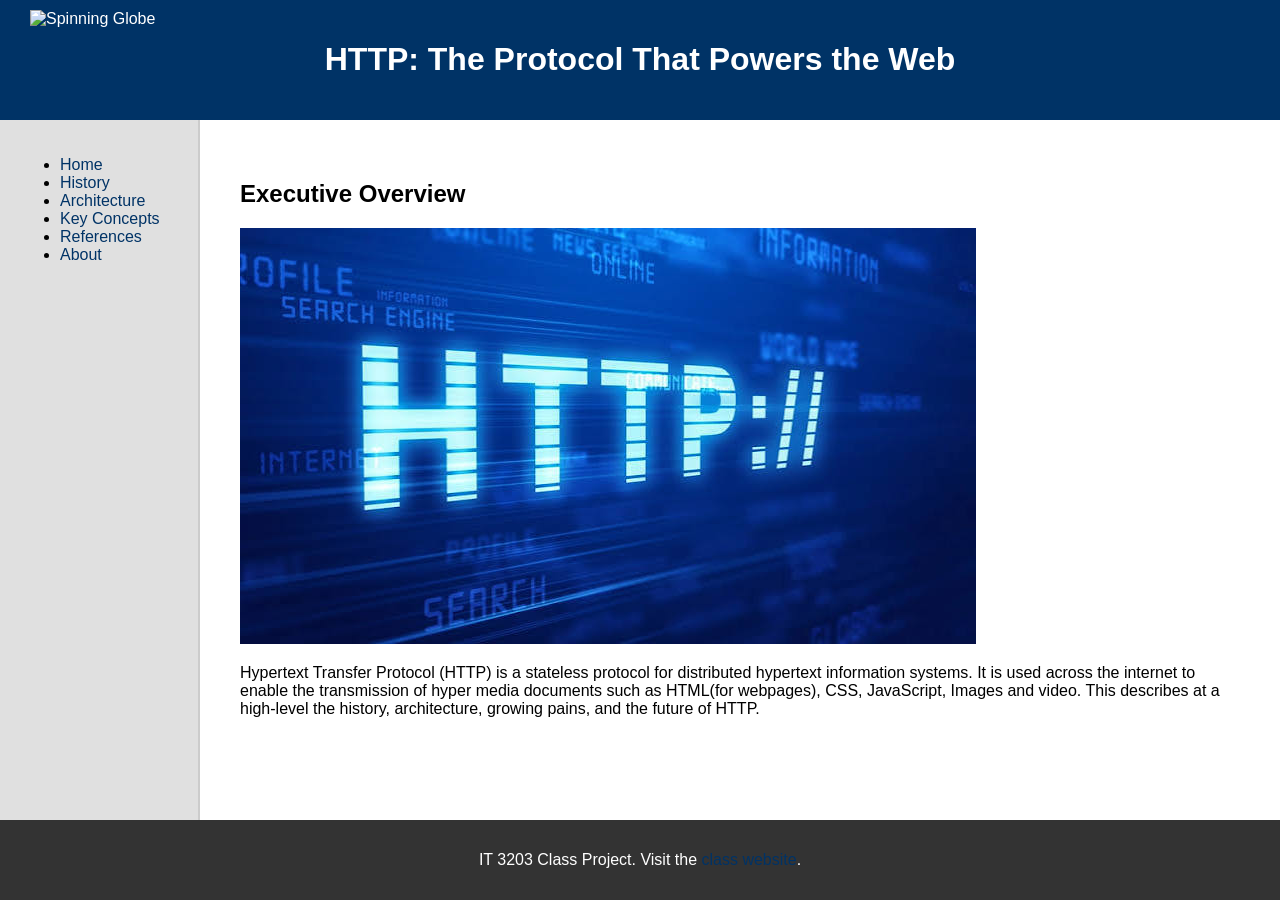
==== index.html @ d5ed8362 "Images" ====
<!DOCTYPE html>
<html>
<head>
  <meta charset="UTF-8">
  <title>HTTP: The Protocol That Powers the Web</title>
  
 
  <link rel="stylesheet" href="./CSS/Style.css">
  
</head>
<body>

 
  <div class="grid-container">
    
    <header class="site-header">
      <img src="./Images/spiningglobe.gif" alt="Spinning Globe" class="header-logo">
      <h1>HTTP: The Protocol That Powers the Web</h1>
    </header>

    <nav class="main-menu">
      <ul>
  <li><a href="index.html">Home</a></li>
  <li><a href="./HTML/history.html">History</a></li>
  <li><a href="./HTML/architecture.html">Architecture</a></li>
  <li><a href="./HTML/concepts.html">Key Concepts</a></li>
  <li><a href="./HTML/references.html">References</a></li>
  <li><a href="./HTML/about.html">About</a></li>
</ul>
    </nav>

    <main class="content">
   <h2>Executive Overview</h2>
<img src="./Images/httpimage.jpg" alt="HTTP Image" class="content-image">
<p>Hypertext Transfer Protocol (HTTP) is a stateless protocol for distributed hypertext information systems. It is used across the internet to enable the transmission of hyper media documents such as HTML(for webpages), CSS, JavaScript, Images and video. This describes at a high-level the history, architecture, growing pains, and the future of HTTP.</p>
    </main>

    <footer id="footer-note">
      <p>IT 3203 Class Project. Visit the <a href="https://ksuweb.github.io/IT3203/">class website</a>.</p>
    </footer>

  </div>

</body>
</html>
---- CSS/Style.css ----
body {
  font-family: Arial, sans-serif;
  margin: 0;
  background-color: #f4f4f4;
}

.grid-container {
  display: grid;
  grid-template-columns: 200px 1fr; 
  grid-template-rows: auto 1fr auto; 
  min-height: 100vh;
}


.site-header {
  grid-column: 1 / 3;
  background-color: #003366;
  color: white;
  padding: 20px;
  text-align: center;
  position: relative;
}

.header-logo {
  height: 100px;
  width: auto;
  position: absolute;
  left: 30px;
  top: 50%;
  transform: translateY(-50%);
}

.main-menu {
  grid-column: 1 / 2;
  background-color: #e0e0e0;
  padding: 20px;
  border-right: 2px solid #ccc;
}


.content {
  grid-column: 2 / 3;
  padding: 40px;
  background-color: white;
}


#footer-note {
  grid-column: 1 / 3;
  background-color: #333;
  color: white;
  text-align: center;
  padding: 15px;
}


a {
  color: #003366;
  text-decoration: none;
}

a:hover {
  color: #ff9900;
  text-decoration: underline;
}


.status-table {
  width: 100%;
  border-collapse: collapse;
  margin-top: 20px;
  margin-bottom: 20px;
}

.status-table th, .status-table td {
  border: 1px solid #ccc;
  padding: 12px;
  text-align: left;
}

.status-table th {
  background-color: #003366;
  color: white;
  font-weight: bold;
}

.status-table tr:nth-child(even) {
  background-color: #f9f9f9;
}


.content ul {
  line-height: 1.6;
}

.content li {
  margin-bottom: 15px;
}

.content strong {
  color: #003366;
}
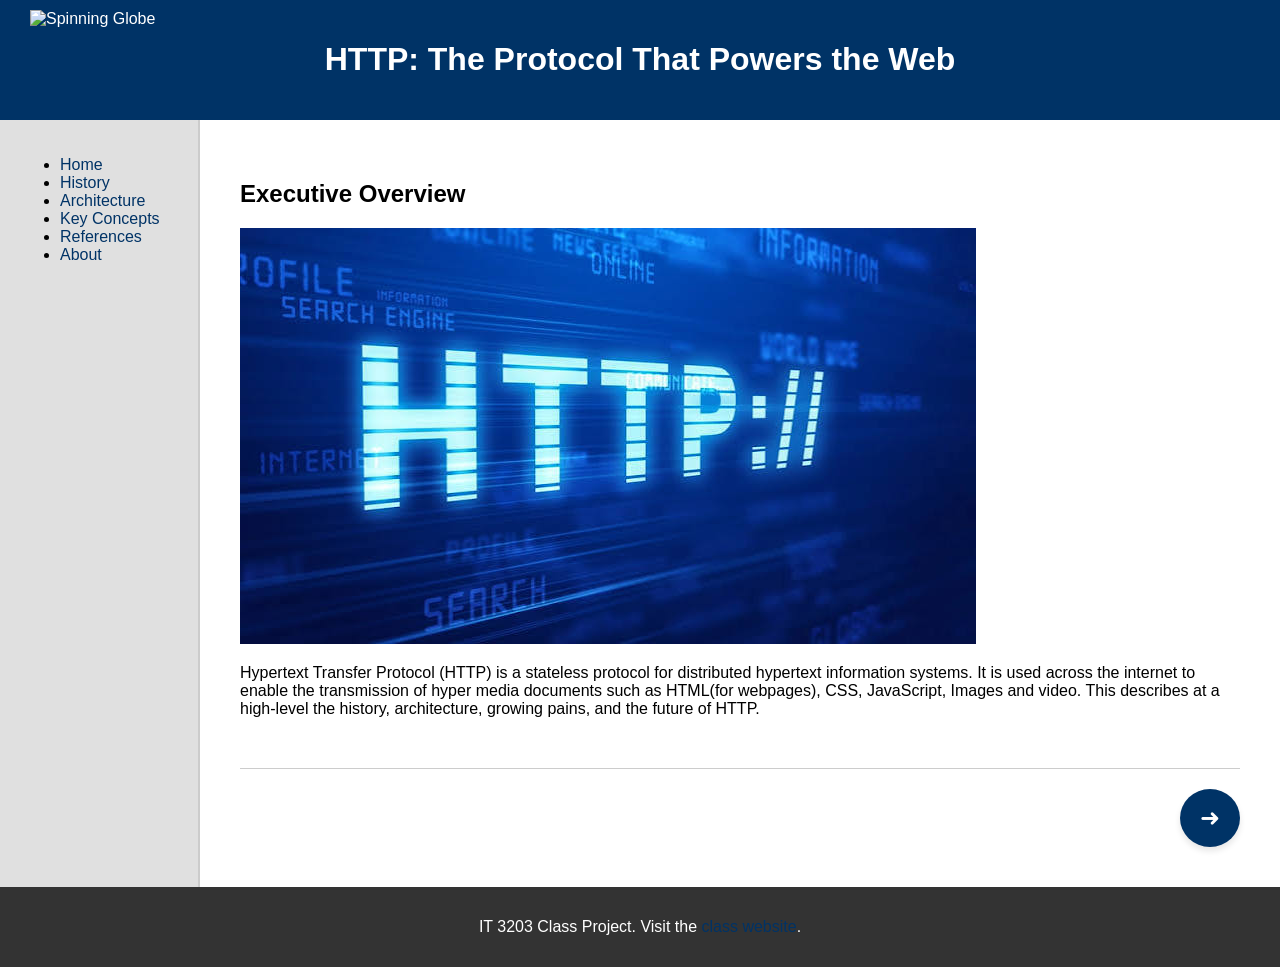
==== commit 20083a7f: "images" ====
--- a/index.html
+++ b/index.html
@@ -10,6 +10,7 @@
 </head>
 <body>
 
+  
  
   <div class="grid-container">
     
@@ -27,14 +28,23 @@
   <li><a href="./HTML/references.html">References</a></li>
   <li><a href="./HTML/about.html">About</a></li>
 </ul>
+
+
+
     </nav>
 
-    <main class="content">
-   <h2>Executive Overview</h2>
-<img src="./Images/httpimage.jpg" alt="HTTP Image" class="content-image">
-<p>Hypertext Transfer Protocol (HTTP) is a stateless protocol for distributed hypertext information systems. It is used across the internet to enable the transmission of hyper media documents such as HTML(for webpages), CSS, JavaScript, Images and video. This describes at a high-level the history, architecture, growing pains, and the future of HTTP.</p>
+<main class="content">
+      <h2>Executive Overview</h2>
+      <img src="./Images/httpimage.jpg" alt="HTTP Image" class="content-image">
+      <p>Hypertext Transfer Protocol (HTTP) is a stateless protocol for distributed hypertext information systems. It is used across the internet to enable the transmission of hyper media documents such as HTML(for webpages), CSS, JavaScript, Images and video. This describes at a high-level the history, architecture, growing pains, and the future of HTTP.</p>
+      
+     
+      <div class="next-page-arrow">
+        <a href="../HTML/history.html" title="Next Page">&#10140;</a>
+      </div>
     </main>
 
+  
     <footer id="footer-note">
       <p>IT 3203 Class Project. Visit the <a href="https://ksuweb.github.io/IT3203/">class website</a>.</p>
     </footer>
--- a/CSS/Style.css
+++ b/CSS/Style.css
@@ -104,3 +104,28 @@
 }
 
 
+.next-page-arrow {
+  display: flex;
+  justify-content: flex-end; 
+  margin-top: 50px;
+  padding-top: 20px;
+  border-top: 1px solid #ccc;
+}
+
+
+.next-page-arrow a {
+  background-color: #003366;
+  color: white;
+  font-size: 1.5rem;
+  padding: 15px 20px;
+  border-radius: 50%;
+  text-decoration: none;
+  box-shadow: 0 4px 6px rgba(0, 0, 0, 0.1);
+  transition: background-color 0.3s ease;
+}
+
+.next-page-arrow a:hover {
+  background-color: #ff9900;
+  color: white;
+  text-decoration: none;
+}
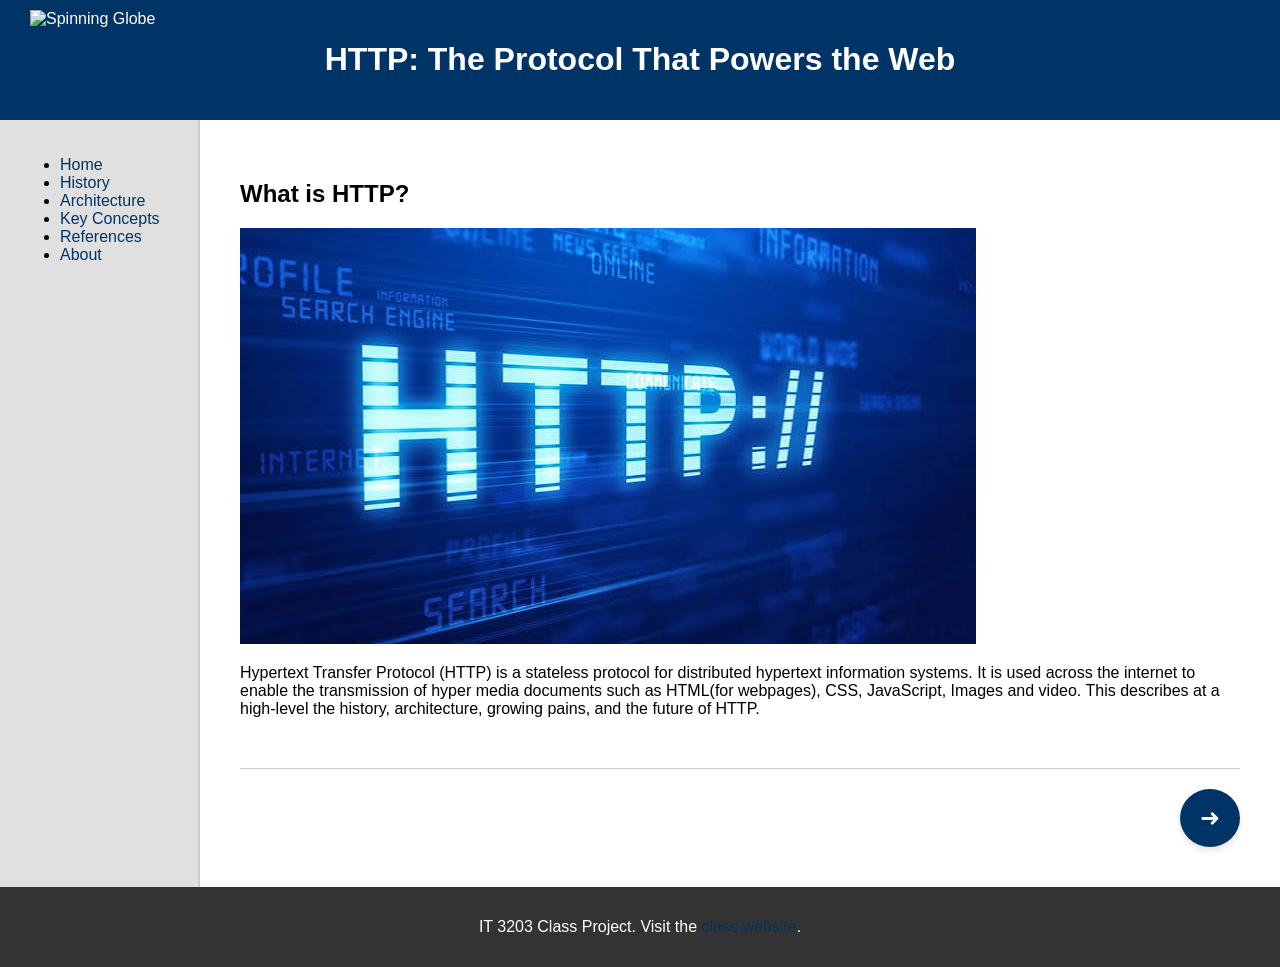
==== commit 42e78687: "HTML" ====
--- a/index.html
+++ b/index.html
@@ -34,7 +34,7 @@
     </nav>
 
 <main class="content">
-      <h2>Executive Overview</h2>
+      <h2>What is HTTP?</h2>
       <img src="./Images/httpimage.jpg" alt="HTTP Image" class="content-image">
       <p>Hypertext Transfer Protocol (HTTP) is a stateless protocol for distributed hypertext information systems. It is used across the internet to enable the transmission of hyper media documents such as HTML(for webpages), CSS, JavaScript, Images and video. This describes at a high-level the history, architecture, growing pains, and the future of HTTP.</p>
       
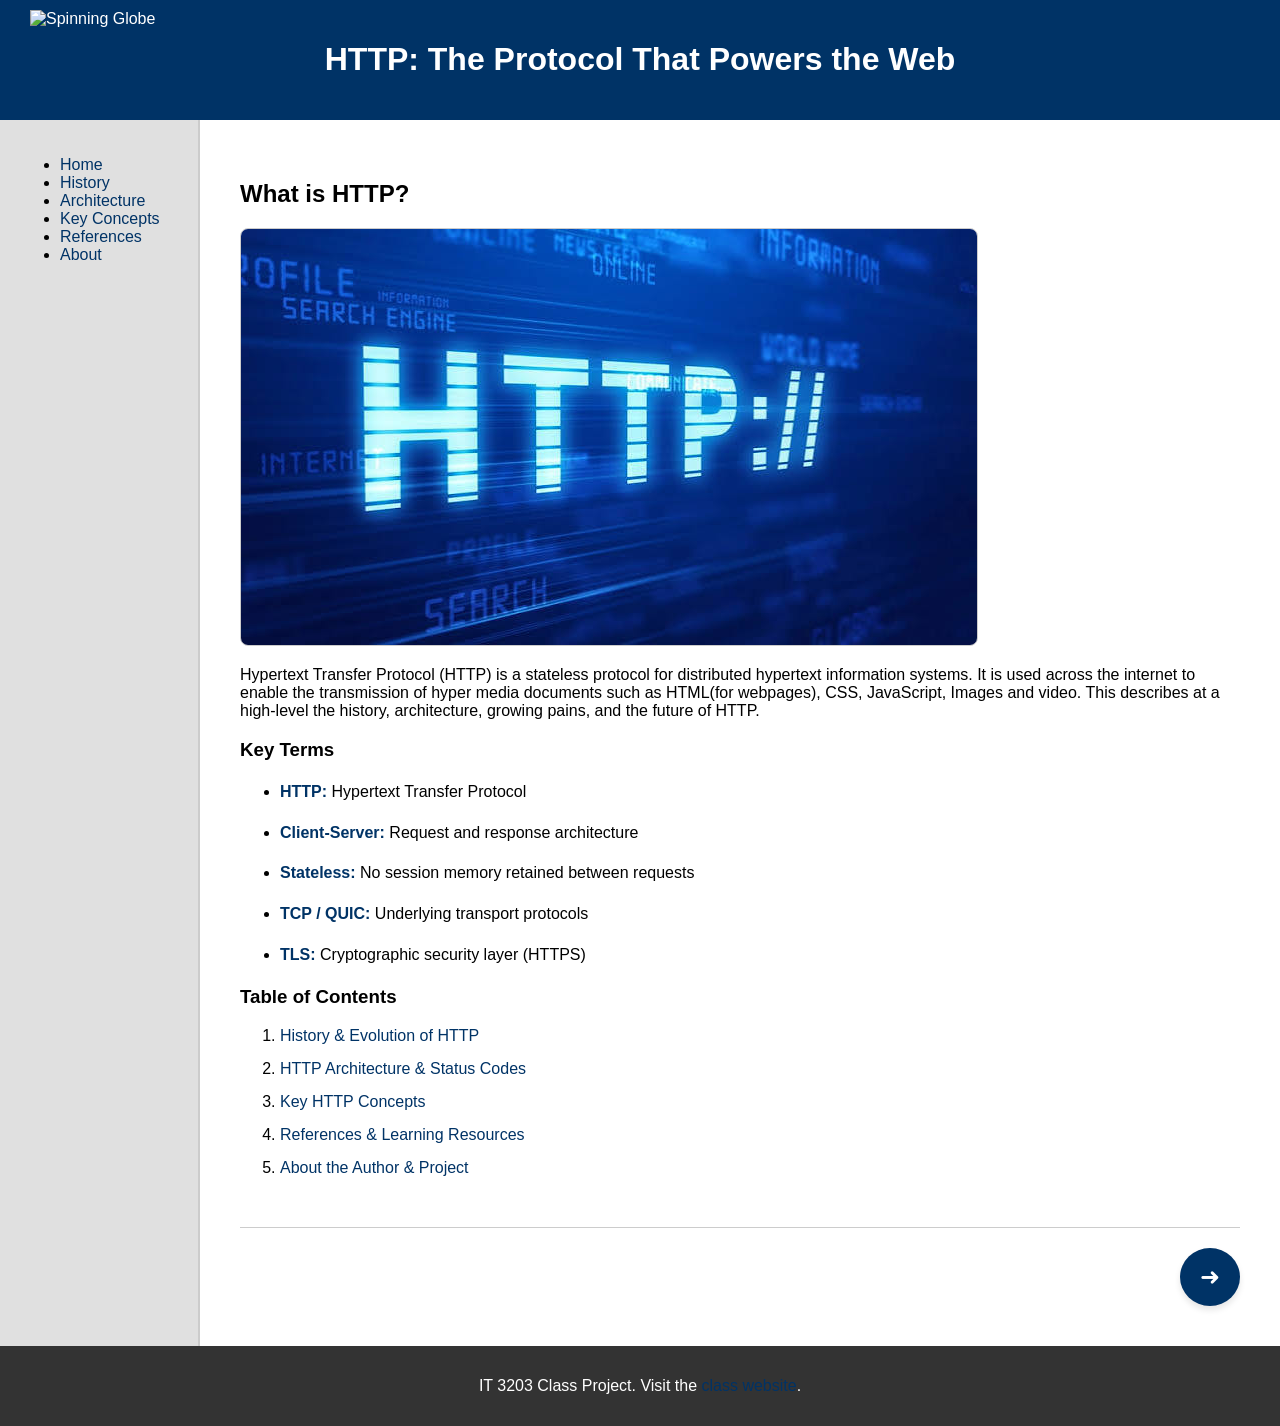
==== commit 8c3b6b80: "chm" ====
--- a/index.html
+++ b/index.html
@@ -1,5 +1,5 @@
 <!DOCTYPE html>
-<html>
+<html lang="en">
 <head>
   <meta charset="UTF-8">
   <title>HTTP: The Protocol That Powers the Web</title>
@@ -38,9 +38,26 @@
       <img src="./Images/httpimage.jpg" alt="HTTP Image" class="content-image">
       <p>Hypertext Transfer Protocol (HTTP) is a stateless protocol for distributed hypertext information systems. It is used across the internet to enable the transmission of hyper media documents such as HTML(for webpages), CSS, JavaScript, Images and video. This describes at a high-level the history, architecture, growing pains, and the future of HTTP.</p>
       
+      <h3>Key Terms</h3>
+<ul>
+  <li><strong>HTTP:</strong> Hypertext Transfer Protocol</li>
+  <li><strong>Client-Server:</strong> Request and response architecture</li>
+  <li><strong>Stateless:</strong> No session memory retained between requests</li>
+  <li><strong>TCP / QUIC:</strong> Underlying transport protocols</li>
+  <li><strong>TLS:</strong> Cryptographic security layer (HTTPS)</li>
+</ul>
+
+<h3>Table of Contents</h3>
+<ol>
+  <li><a href="./HTML/history.html">History & Evolution of HTTP</a></li>
+  <li><a href="./HTML/architecture.html">HTTP Architecture & Status Codes</a></li>
+  <li><a href="./HTML/concepts.html">Key HTTP Concepts</a></li>
+  <li><a href="./HTML/references.html">References & Learning Resources</a></li>
+  <li><a href="./HTML/about.html">About the Author & Project</a></li>
+</ol>
      
       <div class="next-page-arrow">
-        <a href="../HTML/history.html" title="Next Page">&#10140;</a>
+        <a href="./HTML/history.html" title="Next Page">&#10140;</a>
       </div>
     </main>
 
--- a/CSS/Style.css
+++ b/CSS/Style.css
@@ -1,11 +1,23 @@
 
 
+/*Global Styles*/
 body {
   font-family: Arial, sans-serif;
   margin: 0;
   background-color: #f4f4f4;
 }
 
+a {
+  color: #003366;
+  text-decoration: none;
+}
+
+a:hover {
+  color: #ff9900;
+  text-decoration: underline;
+}
+
+/*Main Layout Structure*/
 .grid-container {
   display: grid;
   grid-template-columns: 200px 1fr; 
@@ -13,7 +25,7 @@
   min-height: 100vh;
 }
 
-
+/*Header & Logo*/
 .site-header {
   grid-column: 1 / 3;
   background-color: #003366;
@@ -32,6 +44,7 @@
   transform: translateY(-50%);
 }
 
+/*Sidebar Navigation*/
 .main-menu {
   grid-column: 1 / 2;
   background-color: #e0e0e0;
@@ -39,34 +52,26 @@
   border-right: 2px solid #ccc;
 }
 
-
+/*Main Content*/
 .content {
   grid-column: 2 / 3;
   padding: 40px;
   background-color: white;
 }
 
-
-#footer-note {
-  grid-column: 1 / 3;
-  background-color: #333;
-  color: white;
-  text-align: center;
-  padding: 15px;
+.content ul {
+  line-height: 1.6;
 }
 
-
-a {
-  color: #003366;
-  text-decoration: none;
+.content li {
+  margin-bottom: 15px;
 }
 
-a:hover {
-  color: #ff9900;
-  text-decoration: underline;
+.content strong {
+  color: #003366;
 }
 
-
+/*Content Tables*/
 .status-table {
   width: 100%;
   border-collapse: collapse;
@@ -90,20 +95,41 @@
   background-color: #f9f9f9;
 }
 
-
-.content ul {
-  line-height: 1.6;
+/*Diagram*/
+.diagram-gallery {
+  width: 100%;
+  max-width: 750px;
+  margin: 40px auto; 
+  display: flex;
+  flex-direction: column;
+  gap: 25px; 
 }
 
-.content li {
-  margin-bottom: 15px;
+.diagram-row {
+  display: flex;
+  justify-content: space-between;
+  align-items: center; 
+  gap: 25px; 
 }
 
-.content strong {
-  color: #003366;
+.diagram-row .styled-diagram {
+  width: calc(50% - 12.5px); 
 }
 
+.gallery-bottom {
+  width: 100%;
+}
 
+.styled-diagram {
+  height: auto;
+  display: block;
+  border: 2px solid #e0e0e0;
+  border-radius: 16px; 
+  box-shadow: 0 8px 16px rgba(0, 0, 0, 0.1); 
+  object-fit: contain; 
+}
+
+/*(Next Arrow)*/
 .next-page-arrow {
   display: flex;
   justify-content: flex-end; 
@@ -111,7 +137,6 @@
   padding-top: 20px;
   border-top: 1px solid #ccc;
 }
-
 
 .next-page-arrow a {
   background-color: #003366;
@@ -128,4 +153,23 @@
   background-color: #ff9900;
   color: white;
   text-decoration: none;
+}
+
+/*Footer*/
+#footer-note {
+  grid-column: 1 / 3;
+  background-color: #333;
+  color: white;
+  text-align: center;
+  padding: 15px;
+}
+
+/* Content Images */
+.content-image {
+  max-width: 100%;
+  height: auto;
+  display: block;
+  margin: 20px 0;
+  border: 1px solid #ccc;
+  border-radius: 8px;
 }
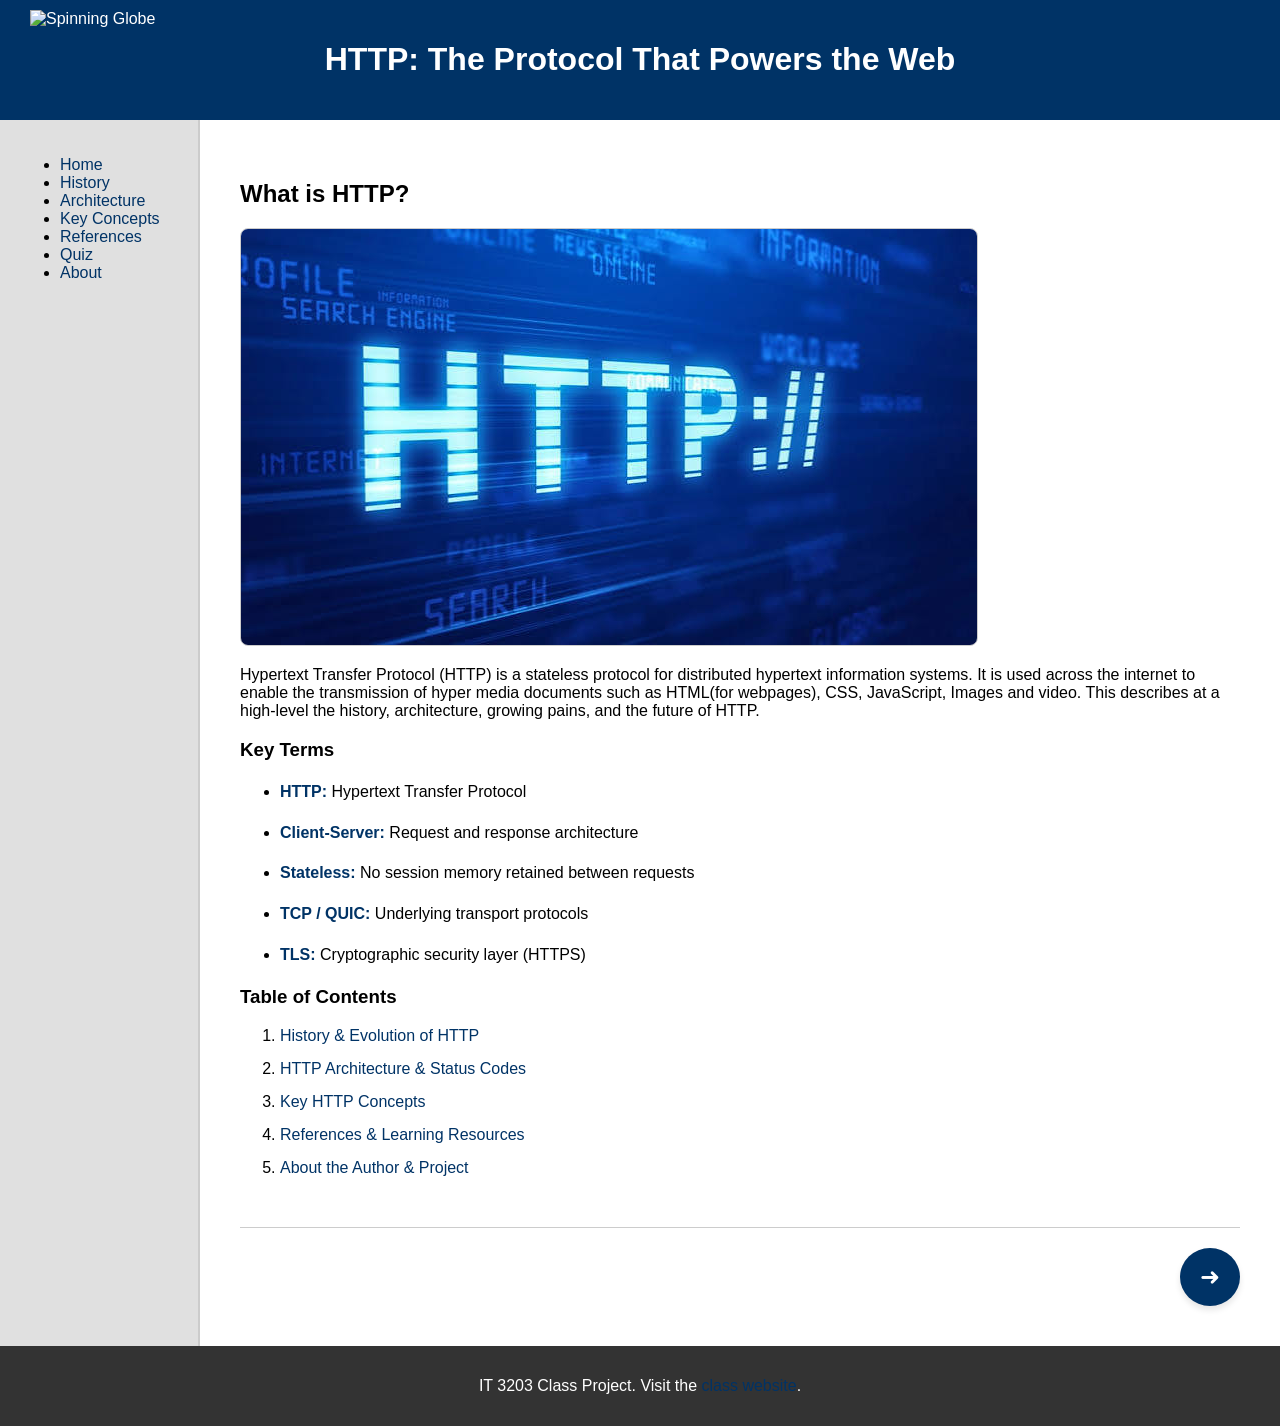
==== commit 66d7f12f: "Commmit" ====
--- a/index.html
+++ b/index.html
@@ -4,40 +4,40 @@
   <meta charset="UTF-8">
   <title>HTTP: The Protocol That Powers the Web</title>
   
- 
+ <!--CSS LINK-->
   <link rel="stylesheet" href="./CSS/Style.css">
   
 </head>
 <body>
 
   
- 
+ <!--Main CSS Container, organization...-->
   <div class="grid-container">
     
     <header class="site-header">
       <img src="./Images/spiningglobe.gif" alt="Spinning Globe" class="header-logo">
       <h1>HTTP: The Protocol That Powers the Web</h1>
     </header>
-
-    <nav class="main-menu">
-      <ul>
-  <li><a href="index.html">Home</a></li>
-  <li><a href="./HTML/history.html">History</a></li>
-  <li><a href="./HTML/architecture.html">Architecture</a></li>
-  <li><a href="./HTML/concepts.html">Key Concepts</a></li>
-  <li><a href="./HTML/references.html">References</a></li>
-  <li><a href="./HTML/about.html">About</a></li>
-</ul>
-
-
-
-    </nav>
+<!--Maine Menu and content-->
+<nav class="main-menu">
+  <ul>
+    <li><a href="index.html">Home</a></li>
+    <li><a href="./HTML/history.html">History</a></li>
+    <li><a href="./HTML/architecture.html">Architecture</a></li>
+    <li><a href="./HTML/concepts.html">Key Concepts</a></li>
+    <li><a href="./HTML/references.html">References</a></li>
+    <li><a href="./HTML/quiz.html">Quiz</a></li>
+    <li><a href="./HTML/about.html">About</a></li>
+  </ul>
+</nav>
 
 <main class="content">
       <h2>What is HTTP?</h2>
       <img src="./Images/httpimage.jpg" alt="HTTP Image" class="content-image">
       <p>Hypertext Transfer Protocol (HTTP) is a stateless protocol for distributed hypertext information systems. It is used across the internet to enable the transmission of hyper media documents such as HTML(for webpages), CSS, JavaScript, Images and video. This describes at a high-level the history, architecture, growing pains, and the future of HTTP.</p>
       
+
+<!--Key terms section-->      
       <h3>Key Terms</h3>
 <ul>
   <li><strong>HTTP:</strong> Hypertext Transfer Protocol</li>
@@ -46,7 +46,7 @@
   <li><strong>TCP / QUIC:</strong> Underlying transport protocols</li>
   <li><strong>TLS:</strong> Cryptographic security layer (HTTPS)</li>
 </ul>
-
+<!--TAble of contents-->
 <h3>Table of Contents</h3>
 <ol>
   <li><a href="./HTML/history.html">History & Evolution of HTTP</a></li>
@@ -55,13 +55,13 @@
   <li><a href="./HTML/references.html">References & Learning Resources</a></li>
   <li><a href="./HTML/about.html">About the Author & Project</a></li>
 </ol>
-     
+     <!--Next page button-->
       <div class="next-page-arrow">
         <a href="./HTML/history.html" title="Next Page">&#10140;</a>
       </div>
     </main>
 
-  
+  <!--class footer note-->
     <footer id="footer-note">
       <p>IT 3203 Class Project. Visit the <a href="https://ksuweb.github.io/IT3203/">class website</a>.</p>
     </footer>
--- a/CSS/Style.css
+++ b/CSS/Style.css
@@ -172,4 +172,178 @@
   margin: 20px 0;
   border: 1px solid #ccc;
   border-radius: 8px;
+}
+/* =========================================
+   QUIZ PAGE & FORM CONTROLS (MILESTONE 2)
+   ========================================= */
+
+.quiz-header-bar {
+  display: flex;
+  justify-content: space-between;
+  align-items: center;
+  flex-wrap: wrap;
+  gap: 1rem;
+  margin-bottom: 1rem;
+}
+
+.timer-badge {
+  background-color: #1e293b;
+  color: #ffffff;
+  font-weight: bold;
+  padding: 0.6rem 1.1rem;
+  border-radius: 6px;
+  font-size: 1.05rem;
+  border: 2px solid #38bdf8;
+}
+
+.timer-warning {
+  background-color: #9b1c1c;
+  border-color: #f8b4b4;
+}
+
+/* Question Fieldsets */
+.question-card {
+  border: 1px solid #cbd5e1;
+  border-radius: 8px;
+  padding: 1.25rem;
+  margin-bottom: 1.25rem;
+  background-color: #f8fafc;
+}
+
+.question-card legend {
+  font-weight: bold;
+  font-size: 1.05rem;
+  color: #0f172a;
+  padding: 0 0.5rem;
+}
+
+.option-row {
+  display: block;
+  margin: 0.55rem 0;
+  cursor: pointer;
+  line-height: 1.4;
+}
+
+.option-row input {
+  margin-right: 0.5rem;
+  transform: scale(1.1);
+}
+
+/* Text Input & Dropdown Styling */
+.question-card input[type="text"],
+.question-card select {
+  width: 100%;
+  max-width: 400px;
+  padding: 0.6rem 0.75rem;
+  margin-top: 0.5rem;
+  border: 1px solid #94a3b8;
+  border-radius: 5px;
+  font-size: 1rem;
+  background-color: #ffffff;
+}
+
+.question-card input[type="text"]:focus,
+.question-card select:focus {
+  outline: none;
+  border-color: #0284c7;
+  box-shadow: 0 0 0 3px rgba(2, 132, 199, 0.2);
+}
+
+/* Action Buttons */
+.quiz-controls {
+  display: flex;
+  gap: 1rem;
+  margin-top: 1.5rem;
+}
+
+.quiz-btn {
+  padding: 0.75rem 1.5rem;
+  font-size: 1rem;
+  font-weight: bold;
+  border: none;
+  border-radius: 6px;
+  cursor: pointer;
+  transition: background-color 0.2s ease;
+}
+
+.primary-btn {
+  background-color: #0284c7;
+  color: #ffffff;
+}
+
+.primary-btn:hover:not(:disabled) {
+  background-color: #0369a1;
+}
+
+.primary-btn:disabled {
+  background-color: #94a3b8;
+  cursor: not-allowed;
+}
+
+.secondary-btn {
+  background-color: #e2e8f0;
+  color: #1e293b;
+}
+
+.secondary-btn:hover {
+  background-color: #cbd5e1;
+}
+
+/* Results Display & Color Coding */
+.hidden {
+  display: none;
+}
+
+.results-panel {
+  background-color: #f1f5f9;
+  border: 2px solid #94a3b8;
+  border-radius: 8px;
+  padding: 1.5rem;
+  margin-bottom: 2rem;
+}
+
+.results-summary {
+  margin-bottom: 1rem;
+  padding-bottom: 1rem;
+  border-bottom: 1px solid #cbd5e1;
+}
+
+.status-badge {
+  display: inline-block;
+  padding: 0.4rem 0.9rem;
+  border-radius: 5px;
+  font-weight: bold;
+  font-size: 1.1rem;
+  margin-bottom: 0.5rem;
+}
+
+.status-pass {
+  background-color: #def7ec;
+  color: #03543f;
+  border: 1px solid #31c48d;
+}
+
+.status-fail {
+  background-color: #fde8e8;
+  color: #9b1c1c;
+  border: 1px solid #f98080;
+}
+
+.breakdown-item {
+  padding: 0.75rem 1rem;
+  margin-top: 0.75rem;
+  border-radius: 5px;
+  border-left: 5px solid;
+}
+
+.item-correct {
+  background-color: #f3faf7;
+  border-left-color: #0e9f6e;
+  color: #03543f;
+}
+
+.item-incorrect {
+  background-color: #fdf2f2;
+  border-left-color: #f05252;
+  color: #9b1c1c;
 }
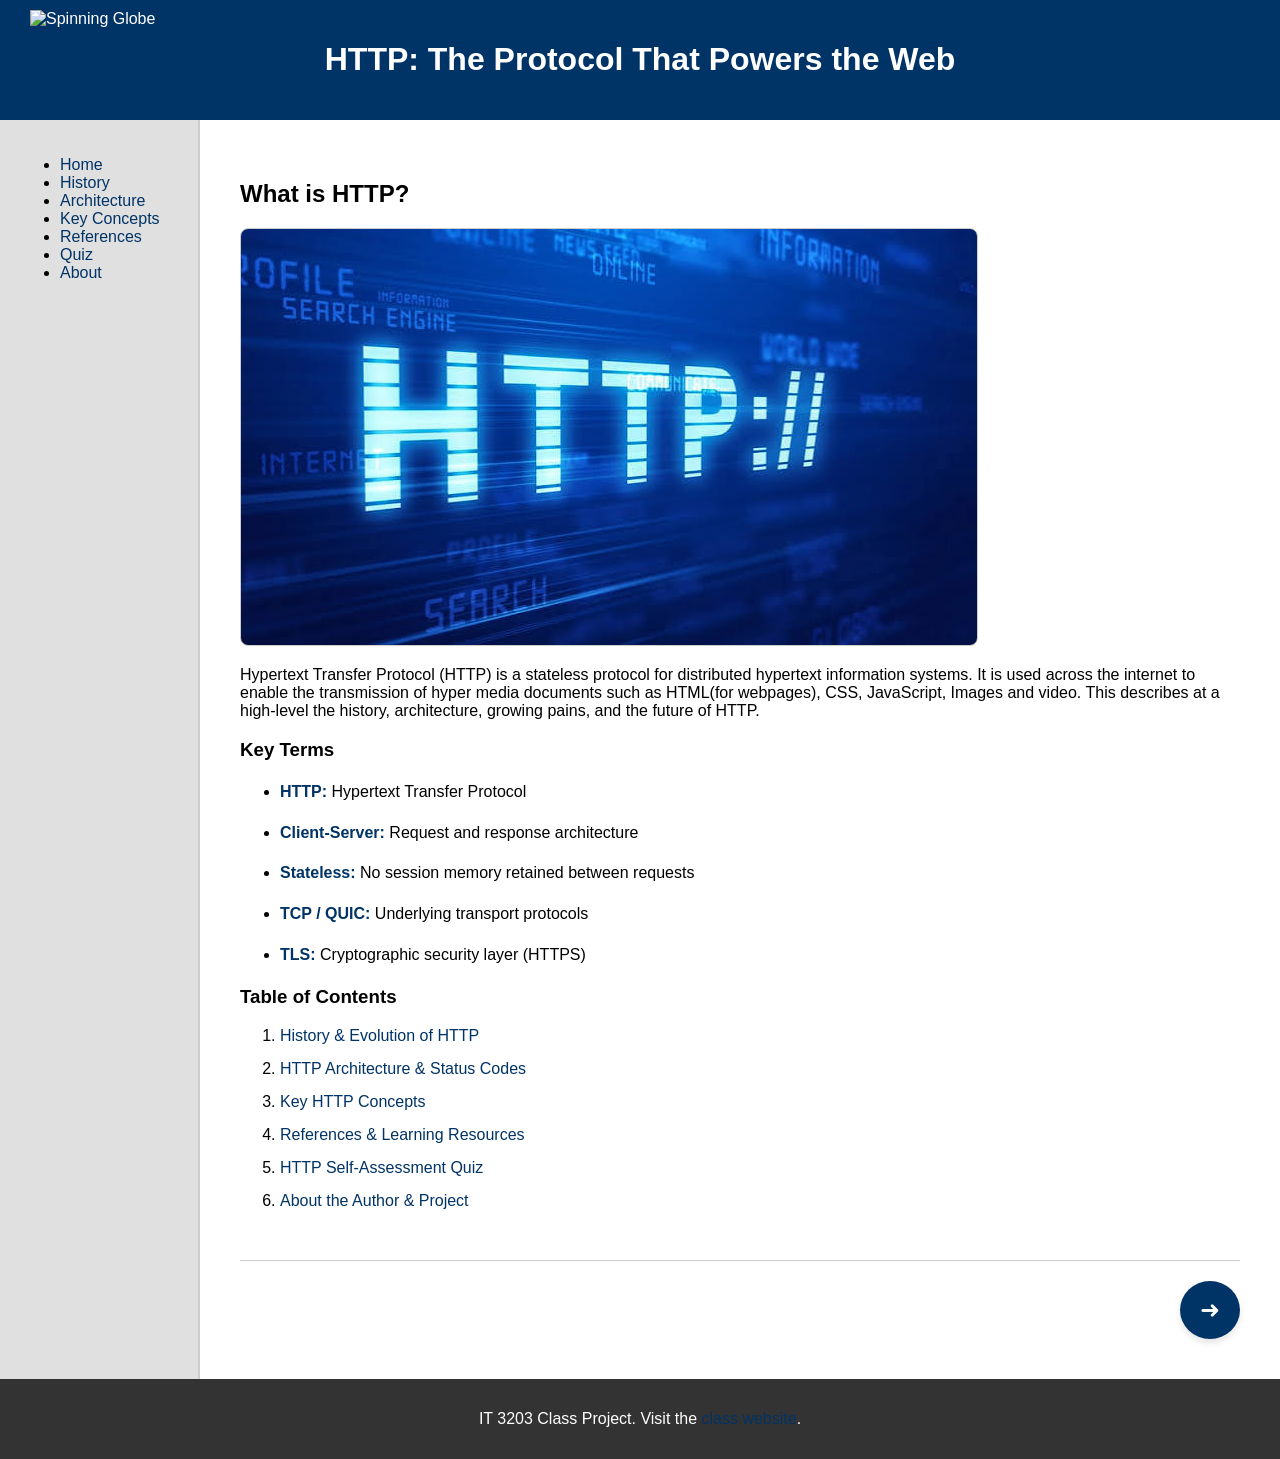
==== commit 631365b4: "Commit" ====
--- a/index.html
+++ b/index.html
@@ -53,6 +53,7 @@
   <li><a href="./HTML/architecture.html">HTTP Architecture & Status Codes</a></li>
   <li><a href="./HTML/concepts.html">Key HTTP Concepts</a></li>
   <li><a href="./HTML/references.html">References & Learning Resources</a></li>
+  <li><a href="./HTML/quiz.html">HTTP Self-Assessment Quiz</a></li>
   <li><a href="./HTML/about.html">About the Author & Project</a></li>
 </ol>
      <!--Next page button-->
